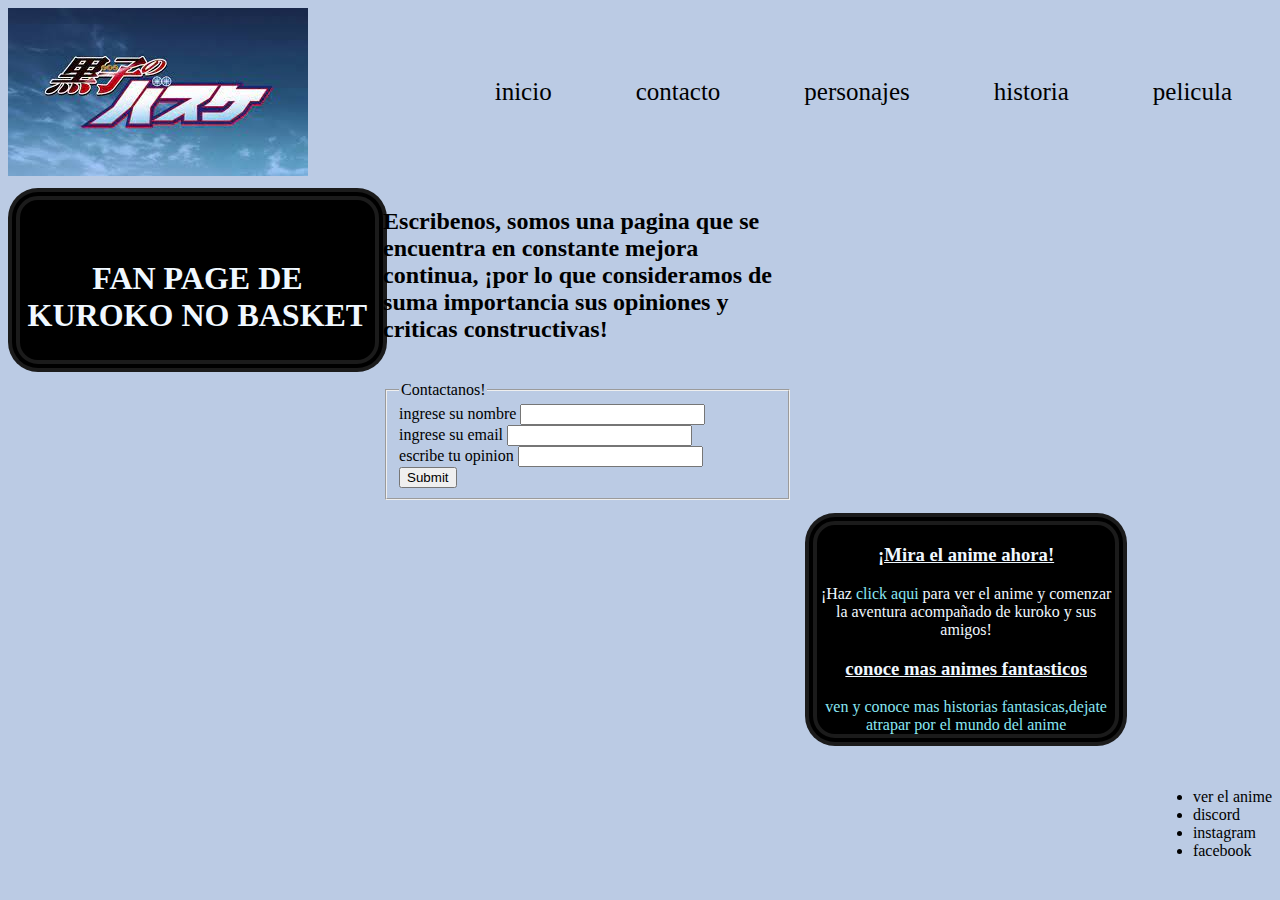
==== pages/contacto.html @ aea8c409 "carga de proyecto" ====
<!DOCTYPE html>
<html lang="en">
<head>
    <meta charset="UTF-8">
    <meta http-equiv="X-UA-Compatible" content="IE=edge">
    <meta name="viewport" content="width=device-width, initial-scale=1.0">
    <link rel="stylesheet" href="../css/style.css">
    <title>Kuroko no basuke</title>
</head>
<body>
    <header>
        <nav>
            <img src="../assets/images/logo.jpg">
            <ul>
                <a href="../index.html">inicio</a>
                <a href="./contacto.html">contacto</a>
                <a href="./personajes.html">personajes</a>
                <a href="./historia.html">historia</a>
                <a href="./pelicula.html">pelicula</a>
            </ul>
        </nav>
    </header>
    <main>   
        <h1>FAN PAGE DE KUROKO NO BASKET</h1>
        <section>
            <h2>Escribenos, somos una pagina que se encuentra en constante mejora continua, ¡por lo que consideramos de suma importancia sus opiniones y criticas constructivas!</h2>
            <br>
            <form method="" action="post" enctype="text/plain">
            <fieldset>
                <legend>
                Contactanos!
                </legend>
                <div>
                    <label for="nombre">ingrese su nombre</label>
                    <input type="name" required id="nombre">
                </div>
                <div>
                    <label for="email">ingrese su email</label>
                    <input type="email" required id="email">
                </div>
                <div>  
                    <label for="texto">escribe tu opinion</label>  
                    <input type="text" id="texto" required>
                </div>
                <div>
                    <input type="submit" name="" id="">
                </div> 
            </fieldset>       
            </form>
        </section>
        <aside>
            <article>
                <h3>¡Mira el anime ahora!</h3>
                <p>¡Haz <a href="https://animeflv.video/movie/kuroko-no-basket-ng-shu-c9hoh8jj/" target="_blank">click aqui</a> para ver el anime y comenzar la aventura acompañado de kuroko y sus amigos!</p>
            </article>
            <article>
                <h3>conoce mas animes fantasticos</h3>
                <a href="https://animeflv.video/home/" target="_blank">ven y conoce mas historias fantasicas,dejate atrapar por el mundo del anime</a>
            </article>
        </aside>
    <br> 
    <footer>
        <ul>
            <li>ver el anime</li>
            <li>discord</li>
            <li>instagram</li>
            <li>facebook</li>
        </ul>
    </footer>


    
</body>
</html>
---- css/style.css ----
.reseteolistas a:link,
a:visited,
a:active {
    list-style-type: none;
    text-decoration: none;
}
ul a{
    padding: 40px;
    font-size: 25px;
    color: black;
}

.logo{
    width: 200px;
    height: 133px;
    padding:30px;
}

a{
    text-decoration: none;
    color: rgb(137, 231, 243);
}

nav{
    display: flex;
    flex-direction: row;
    justify-content: space-between;
    align-items: center;
}


body{
    overflow-x: hidden;
    background-color: rgba(48, 98, 173, 0.329);
}
h1 {
    background-color: black;
    border-radius: 30px;
    color: aliceblue;
    width: 98%;
    height: 100px;
    text-align: center;
    border: double 12px;
    border-color: rgba(128, 128, 128, 0.212);
    padding-top: 60px;
    margin:0;
    
    
}

.grilla {
    display: grid;
    grid-template-columns:1fr 1fr 1fr ;
    grid-template-rows: 0,5fr 1fr 1fr ;
    grid-template-areas:
    "header header header"
    "main main main"
    "footer footer footer"
     ;
     grid-row-gap: 5px;
     grid-column-gap: 10px;
}

header {
    height: 180px;
    grid-area: header;
}




main {
    display: grid;
    grid-template-columns: 2,5fr 0,5fr;
    grid-template-rows:0,5fr 1fr 1fr;
    grid-template-areas:
    "titulo titulo titulo"
   "seccion seccion aside"
    "seccion seccion aside" ;
    grid-area:main;
    grid-row-gap: 13px;
    grid-column-gap: 13px;
}

.seccion1A{
    border:double 12px;
    background-color: black;
    color: aliceblue;
    border-color: rgba(128, 128, 128, 0.212);
    grid-area: seccion;
    border-radius: 30px;
    padding:5px
}

.parraVideo{
    display: flex;
}


.titulo{
    grid-area:titulo
}

aside {
    background-color: black;
    border:double 12px;
    border-color: rgba(128, 128, 128, 0.212);
    color: aliceblue;
    text-align: center;
    grid-area: aside;
    border-radius: 30px;
}

aside h3 {
    text-decoration-line: underline;
}


footer {
    grid-area: footer
}
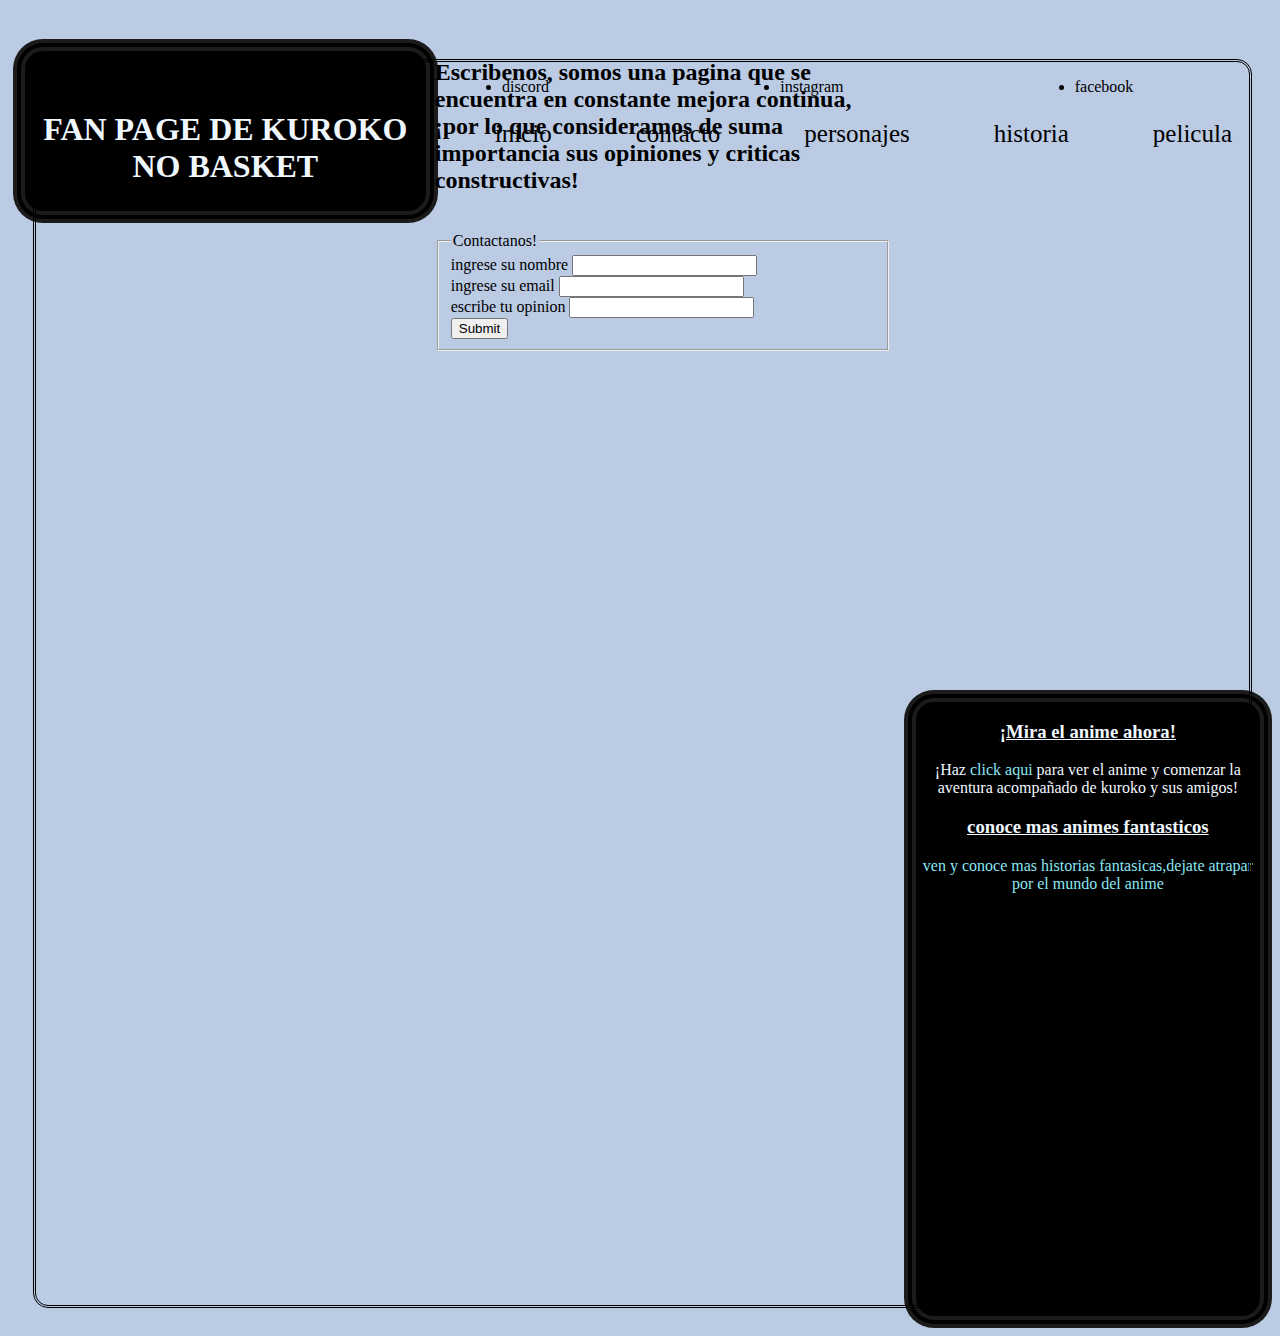
==== commit 3b4f47f7: "personajes" ====
--- a/pages/contacto.html
+++ b/pages/contacto.html
@@ -7,10 +7,10 @@
     <link rel="stylesheet" href="../css/style.css">
     <title>Kuroko no basuke</title>
 </head>
-<body>
-    <header>
+<body id="bodycontacto">
+    <header id="headercontacto">
         <nav>
-            <img src="../assets/images/logo.jpg">
+            <img src="../assets/images/logo.jpg" class="logo">
             <ul>
                 <a href="../index.html">inicio</a>
                 <a href="./contacto.html">contacto</a>
@@ -20,12 +20,12 @@
             </ul>
         </nav>
     </header>
-    <main>   
-        <h1>FAN PAGE DE KUROKO NO BASKET</h1>
+    <main id="maincontacto">   
+        <h1>FAN PAGE DE KUROKO NO BASKET</h1 class="titulocontacto">
         <section>
-            <h2>Escribenos, somos una pagina que se encuentra en constante mejora continua, ¡por lo que consideramos de suma importancia sus opiniones y criticas constructivas!</h2>
+            <h2 class="parrafocontacto">Escribenos, somos una pagina que se encuentra en constante mejora continua, ¡por lo que consideramos de suma importancia sus opiniones y criticas constructivas!</h2>
             <br>
-            <form method="" action="post" enctype="text/plain">
+            <form method="" action="post" enctype="text/plain" class="formulariocontacto">
             <fieldset>
                 <legend>
                 Contactanos!
@@ -58,8 +58,9 @@
                 <a href="https://animeflv.video/home/" target="_blank">ven y conoce mas historias fantasicas,dejate atrapar por el mundo del anime</a>
             </article>
         </aside>
+    </main>
     <br> 
-    <footer>
+    <footer id="footercontacto">
         <ul>
             <li>ver el anime</li>
             <li>discord</li>
--- a/css/style.css
+++ b/css/style.css
@@ -1,24 +1,26 @@
-.reseteolistas a:link,
-a:visited,
-a:active {
-    list-style-type: none;
-    text-decoration: none;
-}
+
 ul a{
     padding: 40px;
     font-size: 25px;
     color: black;
+    border-radius: 20px;
+    transition-duration: 1s;
 }
 
 .logo{
-    width: 200px;
-    height: 133px;
+    height: 130px;
     padding:30px;
+    border-radius: 1000px;
 }
 
 a{
     text-decoration: none;
     color: rgb(137, 231, 243);
+}
+ul a:hover{
+    background-color: aliceblue;
+    font-size: 30px;
+
 }
 
 nav{
@@ -117,6 +119,86 @@
 
 
 footer {
+    border: double;
+    border-color: black;
+    margin: 20px;
+    border-radius: 15px;
     grid-area: footer
 }
-
+footer ul{
+    display: flex;
+    justify-content: space-around;
+}
+
+
+/*contacto*/
+
+#bodycontacto {
+    display: grid;
+    grid-template-columns: 2,5fr 0,5fr;
+    grid-template-rows:0,5fr 1fr 1fr;
+    grid-area: 
+    "header header"
+    "main main"
+    "footer footer";
+    grid-column-gap: 5px;
+    grid-row-gap: 13px;
+}
+#maincontacto{
+    grid-area: main;
+}
+#headercontacto{
+    grid-area: header;
+}
+#footercontacto{
+    grid-area: footer;
+}
+
+#maincontacto {
+    display: grid;
+    grid-template-columns: 1fr 1fr 0,5fr;
+    grid-template-rows: 1fr 1fr 1fr 1fr;
+    grid-template-areas:
+    "titulo titulo titulo"
+    "parrafo parrafo parrafo"
+    "formulario formulario aside"
+    "formulario formulario aside" ;
+    grid-column-gap :13px;
+    grid-row-gap: 13px;
+}
+
+.titulocontacto{
+    grid-area: titulo;
+}
+.parrafocontacto{
+    grid-area: parrafo;
+}
+.formulariocontacto{
+    grid-area: formulario;
+}
+.asidecontacto{
+    grid-area: asidecontacto;
+}
+
+
+/*personajes*/
+
+#personaje{
+    height: 230px;
+    width: 240px;
+    border:double;
+    border-radius: 20px;
+    margin: 15px;
+}
+#personaje:hover{
+    height: 235px;
+    width: 245px;
+}
+
+#articulopersonaje{
+    display: flex;
+    height: 450px;
+    width: 850px;
+    padding:10px
+
+}
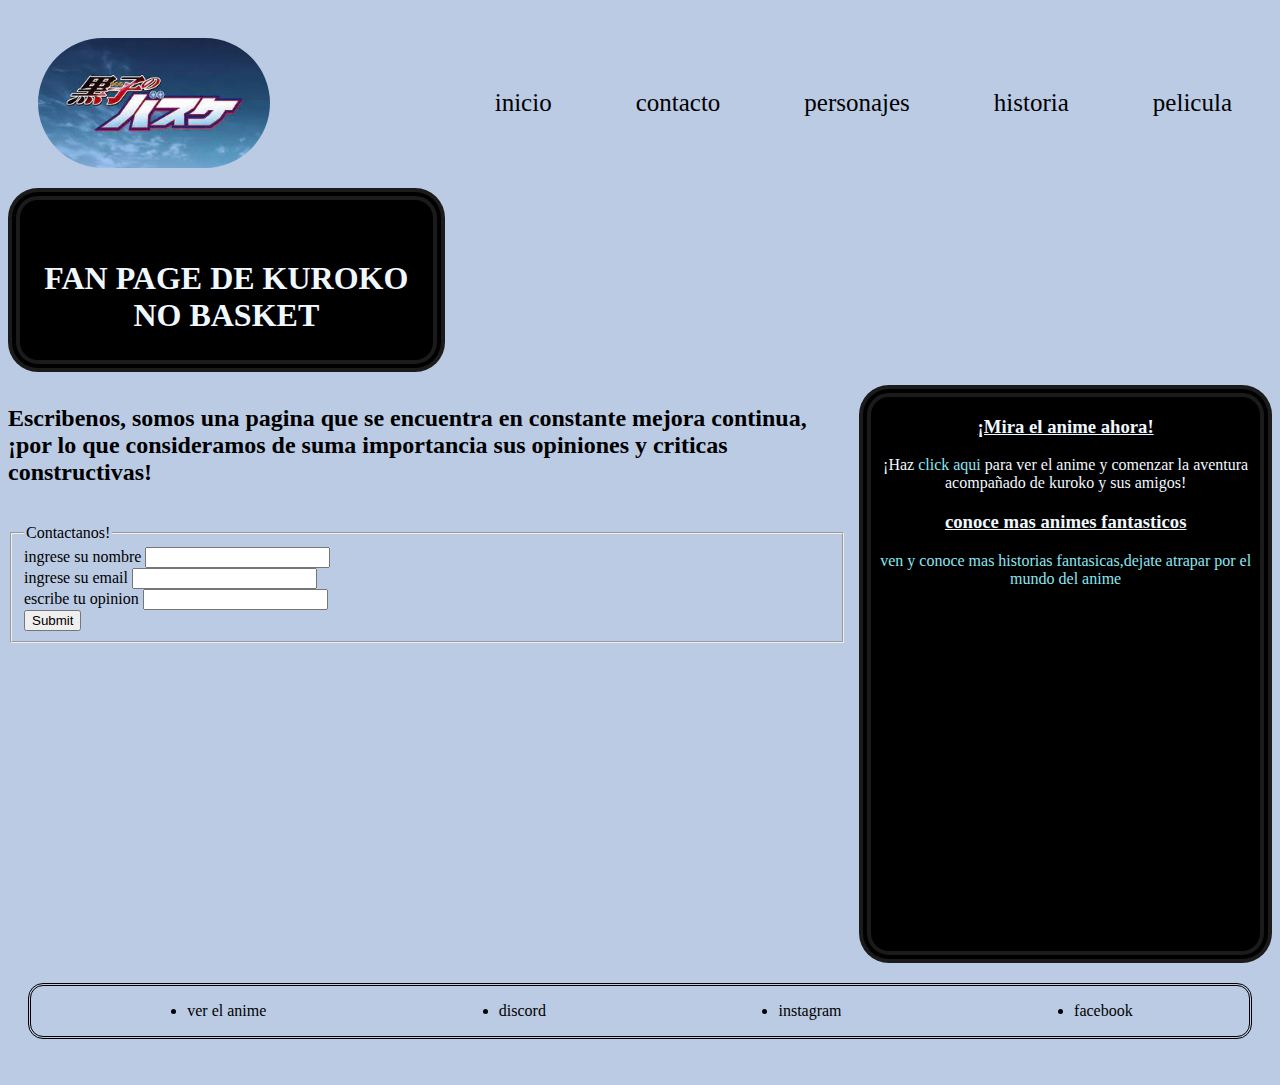
==== commit 957c4683: "checkpoint" ====
--- a/pages/contacto.html
+++ b/pages/contacto.html
@@ -22,10 +22,10 @@
     </header>
     <main id="maincontacto">   
         <h1>FAN PAGE DE KUROKO NO BASKET</h1 class="titulocontacto">
-        <section>
-            <h2 class="parrafocontacto">Escribenos, somos una pagina que se encuentra en constante mejora continua, ¡por lo que consideramos de suma importancia sus opiniones y criticas constructivas!</h2>
-            <br>
-            <form method="" action="post" enctype="text/plain" class="formulariocontacto">
+        <section id="sectionc">   
+            <h2 >Escribenos, somos una pagina que se encuentra en constante mejora continua, ¡por lo que consideramos de suma importancia sus opiniones y criticas constructivas!</h2>
+        <br>
+            <form method="" action="post" enctype="text/plain" >
             <fieldset>
                 <legend>
                 Contactanos!
@@ -48,8 +48,8 @@
             </fieldset>       
             </form>
         </section>
-        <aside>
-            <article>
+        <aside class="asidecontacto">
+            <article">
                 <h3>¡Mira el anime ahora!</h3>
                 <p>¡Haz <a href="https://animeflv.video/movie/kuroko-no-basket-ng-shu-c9hoh8jj/" target="_blank">click aqui</a> para ver el anime y comenzar la aventura acompañado de kuroko y sus amigos!</p>
             </article>
--- a/css/style.css
+++ b/css/style.css
@@ -6,7 +6,10 @@
     border-radius: 20px;
     transition-duration: 1s;
 }
-
+#iframeindex{
+    border: double;
+    border-radius: 15px;
+}
 .logo{
     height: 130px;
     padding:30px;
@@ -39,15 +42,19 @@
     background-color: black;
     border-radius: 30px;
     color: aliceblue;
-    width: 98%;
+    width: 100%;
     height: 100px;
     text-align: center;
     border: double 12px;
     border-color: rgba(128, 128, 128, 0.212);
     padding-top: 60px;
     margin:0;
-    
-    
+    transition-duration: 1s;
+}
+h1:hover {
+    height: 150px;
+    font-size: 40px;
+    text-align: center;
 }
 
 .grilla {
@@ -135,53 +142,48 @@
 
 #bodycontacto {
     display: grid;
-    grid-template-columns: 2,5fr 0,5fr;
+    grid-template-columns: 1fr 1fr 0,5fr;
     grid-template-rows:0,5fr 1fr 1fr;
-    grid-area: 
-    "header header"
-    "main main"
-    "footer footer";
-    grid-column-gap: 5px;
-    grid-row-gap: 13px;
+    grid-template-areas: 
+    "headerc headerc headerc"
+    "mainc mainc mainc"
+    "footerc footerc footerc";
 }
 #maincontacto{
-    grid-area: main;
+    grid-area: mainc;
 }
 #headercontacto{
-    grid-area: header;
+    grid-area: headerc;
 }
 #footercontacto{
-    grid-area: footer;
+    grid-area: footerc;
 }
 
 #maincontacto {
     display: grid;
-    grid-template-columns: 1fr 1fr 0,5fr;
+    grid-template-columns: 1fr 1fr 1fr;
     grid-template-rows: 1fr 1fr 1fr 1fr;
     grid-template-areas:
-    "titulo titulo titulo"
-    "parrafo parrafo parrafo"
-    "formulario formulario aside"
-    "formulario formulario aside" ;
-    grid-column-gap :13px;
-    grid-row-gap: 13px;
+    "tituloc tituloc tituloc"
+    "sectionc sectionc asidec"
+    "sectionc sectionc asidec"
+    "sectionc sectionc asidec";
 }
 
 .titulocontacto{
-    grid-area: titulo;
-}
-.parrafocontacto{
-    grid-area: parrafo;
-}
-.formulariocontacto{
-    grid-area: formulario;
+    grid-area: tituloc;
+}
+
+#sectionc{
+    grid-area: sectionc;
 }
 .asidecontacto{
-    grid-area: asidecontacto;
+    grid-area: asidec;
 }
 
 
 /*personajes*/
+
 
 #personaje{
     height: 230px;
@@ -189,6 +191,7 @@
     border:double;
     border-radius: 20px;
     margin: 15px;
+    transition-duration: 1s;
 }
 #personaje:hover{
     height: 235px;
@@ -199,6 +202,62 @@
     display: flex;
     height: 450px;
     width: 850px;
-    padding:10px
-
-}
+    padding:10px;
+    justify-content: center;
+    align-items: center; 
+    border: double;
+    border-radius: 20px;
+    transition-duration: 1s;
+}
+#articulopersonaje:hover{
+    color: aliceblue;
+    height:500px;
+    width:900px;
+    background-color: black;
+}
+
+#bodypersonajes{
+    display: grid;
+    grid-template-columns:1fr 1fr 0,5fr;
+    grid-template-rows: 1fr 1fr 1fr 0,5fr;
+    grid-template-areas:
+    "headerp headerp headerp"
+    "mainp mainp mainp"
+    "mainp mainp mainp"
+    "footerp footerp footerp" ;
+}
+
+#headerpersonajes{
+    grid-area: headerp;
+}
+#mainpersonajes{
+    grid-area: mainp;
+}
+#footerpersonajes{
+    grid-area: footerp;
+}
+
+#mainpersonajes{
+    display: grid;
+    grid-template-columns: 1fr 1fr 0,5fr;
+    grid-template-rows: 0,5 fr 1 fr 1 fr 1fr;
+    grid-template-areas: 
+    "titulop titulop titulop"
+    "sectionp sectionp asidep"
+    "sectionp sectionp asidep"
+    "sectionp sectionp asidep";
+}
+#asidepersonajes{
+    grid-area: asidep;
+}
+
+#sectionpersonajes{
+    grid-area: sectionp;
+}
+#titulopersonajes{
+    grid-area: titulop;
+}
+#parrafopersonajes{
+    grid-area: parrafop;
+}
+ 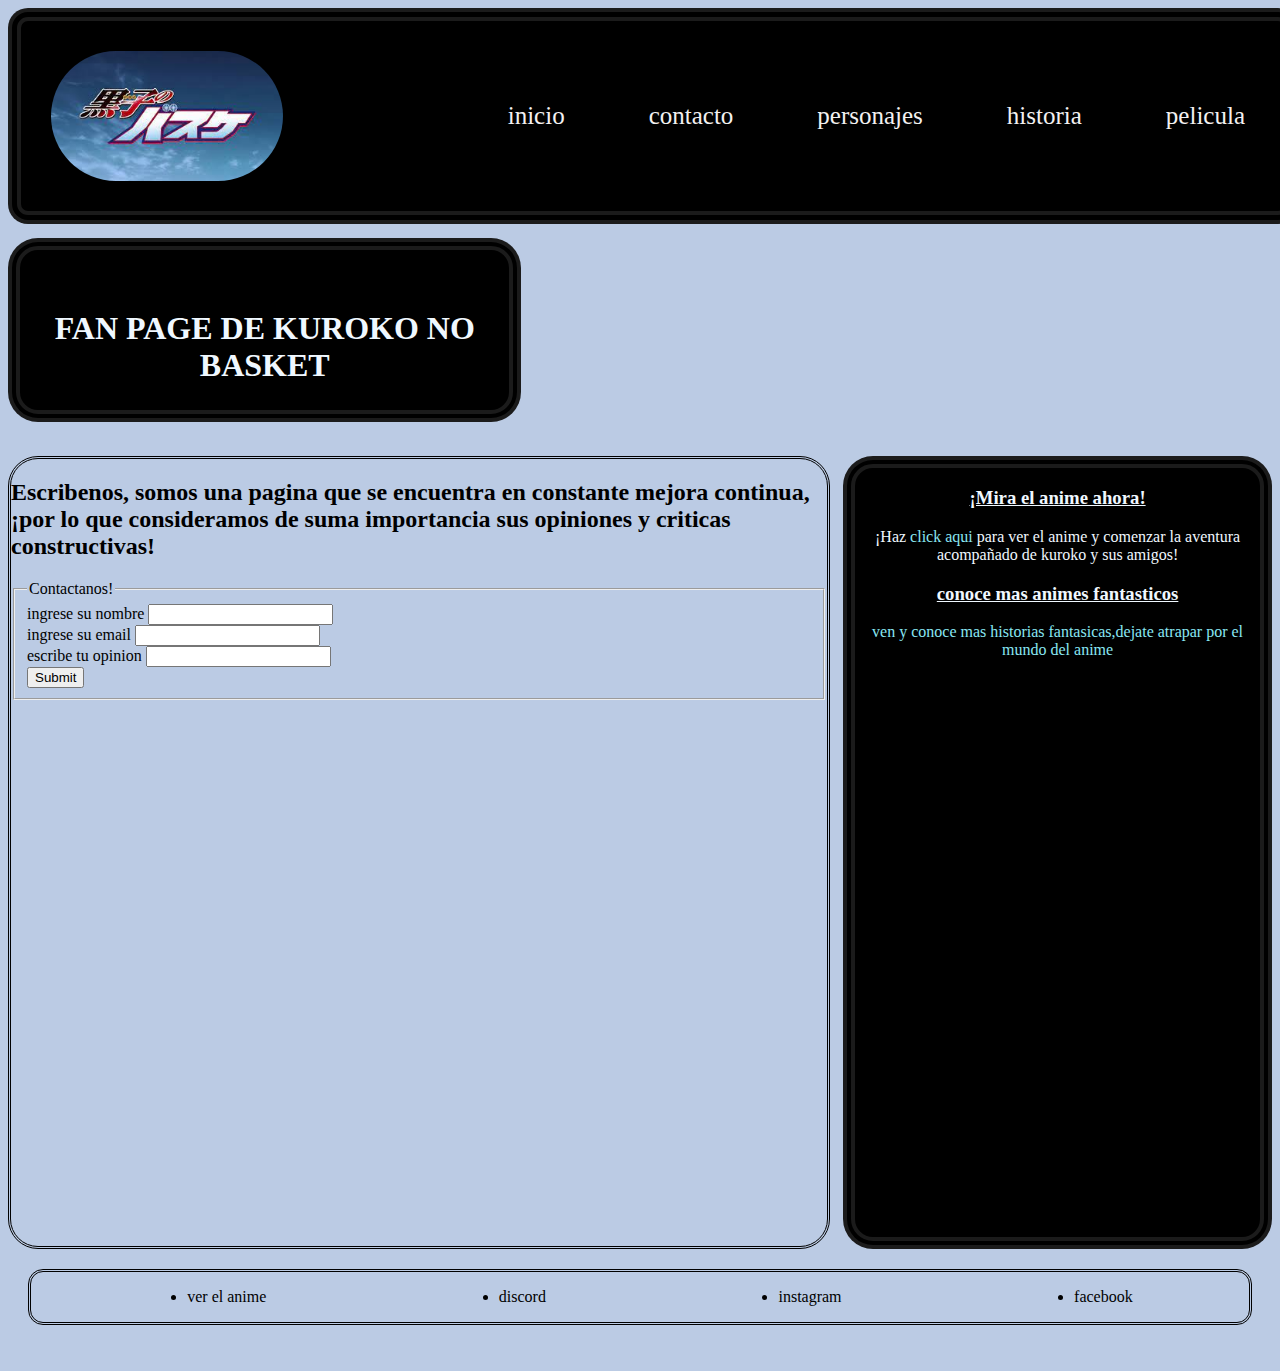
==== commit 6f66980d: "ultimoa" ====
--- a/pages/contacto.html
+++ b/pages/contacto.html
@@ -24,7 +24,6 @@
         <h1>FAN PAGE DE KUROKO NO BASKET</h1 class="titulocontacto">
         <section id="sectionc">   
             <h2 >Escribenos, somos una pagina que se encuentra en constante mejora continua, ¡por lo que consideramos de suma importancia sus opiniones y criticas constructivas!</h2>
-        <br>
             <form method="" action="post" enctype="text/plain" >
             <fieldset>
                 <legend>
--- a/css/style.css
+++ b/css/style.css
@@ -1,8 +1,20 @@
 
+header{
+    width: 100%;
+}
+nav{
+    border:double 13px;
+    color: aliceblue;
+    width: 100%;
+    background-color: black;
+    border-radius: 20px;
+    border-color: rgba(128, 128, 128, 0.212);
+}
 ul a{
+    width: 100%;
     padding: 40px;
     font-size: 25px;
-    color: black;
+    color: rgb(243, 241, 241);
     border-radius: 20px;
     transition-duration: 1s;
 }
@@ -17,10 +29,16 @@
 }
 
 a{
+    transition-duration: 1s;
     text-decoration: none;
     color: rgb(137, 231, 243);
 }
+
+aside a:hover{
+    color:rgb(163, 47, 47)
+}
 ul a:hover{
+    color: black;
     background-color: aliceblue;
     font-size: 30px;
 
@@ -48,7 +66,7 @@
     border: double 12px;
     border-color: rgba(128, 128, 128, 0.212);
     padding-top: 60px;
-    margin:0;
+    margin-top:50px;
     transition-duration: 1s;
 }
 h1:hover {
@@ -160,8 +178,9 @@
 }
 
 #maincontacto {
-    display: grid;
-    grid-template-columns: 1fr 1fr 1fr;
+    width:100%;
+    display: grid;
+    grid-template-columns: 1fr 1fr 0,5fr;
     grid-template-rows: 1fr 1fr 1fr 1fr;
     grid-template-areas:
     "tituloc tituloc tituloc"
@@ -170,11 +189,14 @@
     "sectionc sectionc asidec";
 }
 
+
 .titulocontacto{
     grid-area: tituloc;
 }
 
 #sectionc{
+    border:double;
+    border-radius: 30px;
     grid-area: sectionc;
 }
 .asidecontacto{
@@ -260,4 +282,151 @@
 #parrafopersonajes{
     grid-area: parrafop;
 }
- + 
+/*historia*/
+#bodyhistoria{
+    display: grid;
+    grid-template-columns: 1fr 1fr 0,5fr;
+    grid-template-rows: 0,5fr repeat(2, 1fr) 0,5fr;
+    grid-template-areas:
+    "headerhistoria headerhistoria headerhistoria"
+    "mainhistoria mainhistoria mainhistoria"
+    "mainhistoria mainhistoria mainhistoria"
+    "footerhistoria footerhistoria footerhistoria";
+}
+
+#headerhistoria{
+    grid-area: headerhistoria;
+}
+#mainhistoria{
+    grid-area: mainhistoria;
+}
+#footerhistoria{
+    grid-area: footerhistoria;
+}
+
+#mainhistoria{
+    width: 100%;
+    display: grid;
+    grid-template-columns: 1fr 1fr  0,005fr;
+    grid-template-rows: 0,5fr 0,5fr 0,5fr 1fr;
+    grid-template-areas: 
+    "titulohistoria titulohistoria titulohistoria"
+    "subtitulohistoria subtitulohistoria subtitulohistoria"
+    "sinopsishistoria sinopsishistoria sinopsishistoria"
+    "sectionhistoria sectionhistoria asidehistoria";
+}
+
+#titulohistoria{
+    grid-area: titulohistoria;
+}
+#subtitulohistoria{
+    text-align: center;
+    border: solid;
+    border-color: rgb(170, 38, 38);
+    grid-area: subtitulohistoria;
+}
+
+#sinopsishistoria{
+    font-size: 20px;
+    grid-area: sinopsishistoria;
+}
+#sectionhistoria{
+    text-align: center;
+    border: double;
+    border-radius: 20px;
+    grid-area: sectionhistoria;
+}
+#asidehistoria{
+    grid-area: asidehistoria;
+}
+
+/*pelicula*/
+
+#bodypelicula {
+    display: grid;
+    grid-template-columns: 1fr 1fr 1fr;
+    grid-template-rows: 1fr 1fr 1fr 0,5fr;
+    grid-template-areas: 
+    "headerpelicula headerpelicula headerpelicula"
+    "mainpelicula mainpelicula mainpelicula"
+    "footerpelicula footerpelicula footerpelicula";
+}
+
+#headerpelicula{
+    grid-area: headerpelicula;
+}
+
+#mainpelicula{
+    grid-area: mainpelicula;
+}
+#footerpelicula{
+    grid-area: footerpelicula;
+}
+
+#mainpelicula{
+    display:grid;
+    grid-template-columns: 1fr 1fr 0,5fr;
+    grid-template-rows: 0,5fr 1fr 1fr 1fr;
+    grid-template-areas:
+    "titulopelicula titulopelicula titulopelicula"
+    "sectionuno sectionuno asidepelicula"
+    "sectiondos sectiondos asidepelicula"
+    "sectiontres sectiontres asidepelicula" ;
+}
+#titulopelicula{
+    grid-area: titulopelicula;
+}
+#sectionuno{
+    font-size: 23px;
+    grid-area: sectionuno;
+}
+#sectiondos{
+    display: flex;
+    font-size: 20px;
+    grid-area: sectiondos;
+    border: double;
+    border-radius: 20px;
+}
+#sectiontres{
+    border-radius: 20px;
+    border: double;
+    grid-area: sectiontres;
+}
+#asidepelicula{
+    grid-area: asidepelicula;
+}
+#silver{
+    height: 230px;
+    width: 240px;
+    border:double;
+    border-radius: 20px;
+    margin: 15px;
+    transition-duration: 1s;
+}
+#nash{
+    height: 240px;
+    width: 270px;
+    border:double;
+    border-radius: 20px;
+    margin: 15px;
+    transition-duration: 1s;
+}
+#antagonistas{
+    text-align: center;
+}
+.malos {
+    display: flex;
+    font-size: 20px;
+}
+
+#videopelicula{
+    display: flex;
+    text-align: start;
+}
+
+
+/* vista celular*/
+
+
+
